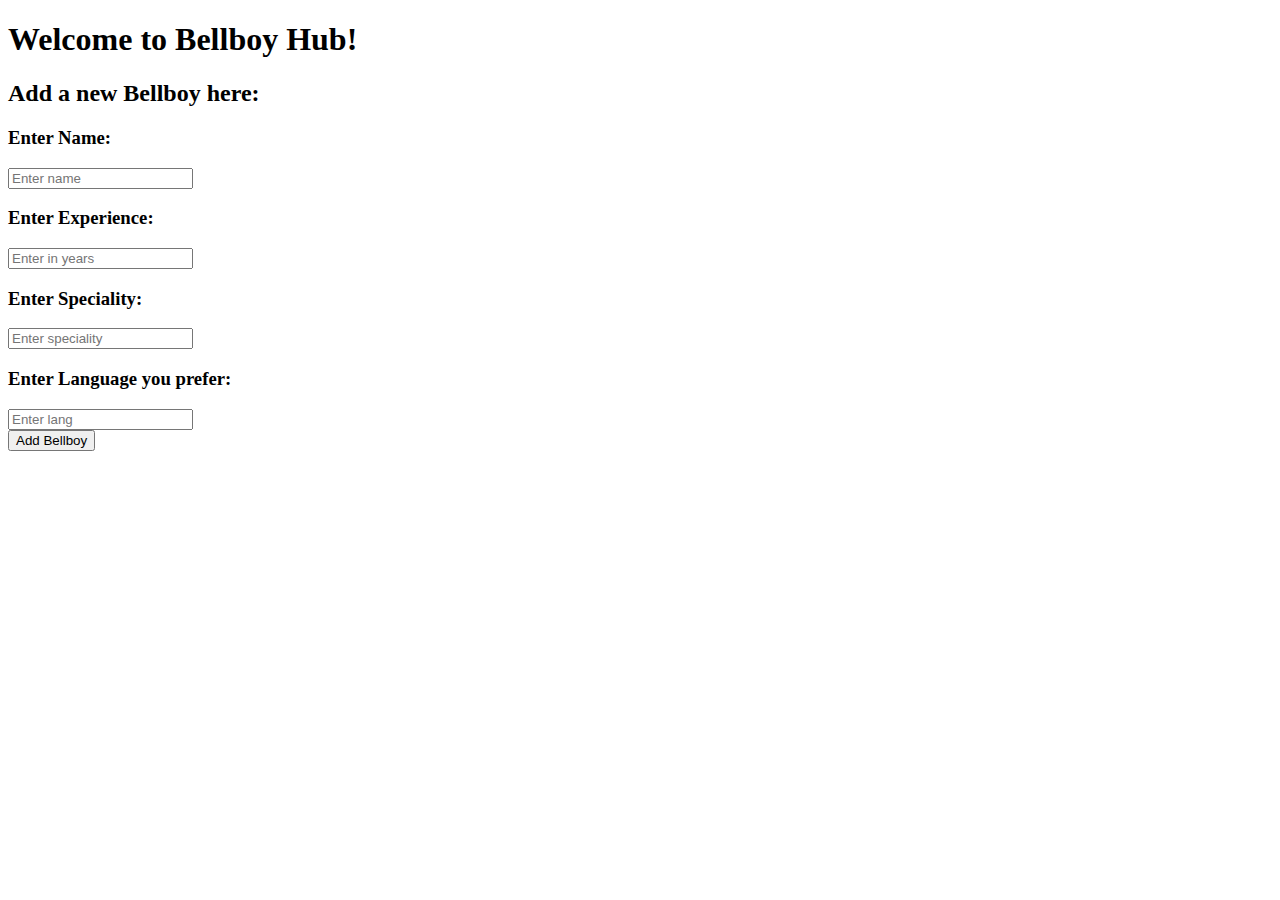
==== extraProject/index.html @ 4873a117 "Added base files and implemented add function" ====
<!DOCTYPE html>
<html lang="en">
<head>
    <meta charset="UTF-8">
    <meta http-equiv="X-UA-Compatible" content="IE=edge">
    <meta name="viewport" content="width=device-width, initial-scale=1.0">
    <link rel="stylesheet" href="index.css">
  
    <title>Bellboy Hub</title>
</head>
<body>
    <h1>Welcome to Bellboy Hub!</h1>
    <div id="new-bellboy">
       <h2>Add a new Bellboy here:</h2> 
       <div id="add-bellboy">
        <h3>Enter Name:</h3>
        <input type="text" id="name" placeholder="Enter name"><br>
        <h3>Enter Experience:</h3>
        <input type="text" id="exp" placeholder="Enter in years"> 
        <br>
        <h3>Enter Speciality:</h3>
        <input type="text" id="special" placeholder="Enter speciality"> 
        <br>
        <h3>Enter Language you prefer:</h3>
        <input type="text" id="lang" placeholder="Enter lang"> 
        <br>
        <button id="add-btn">Add Bellboy</button>

       </div>
       

    </div>
    <script src="index.js"></script>
</body>
</html>
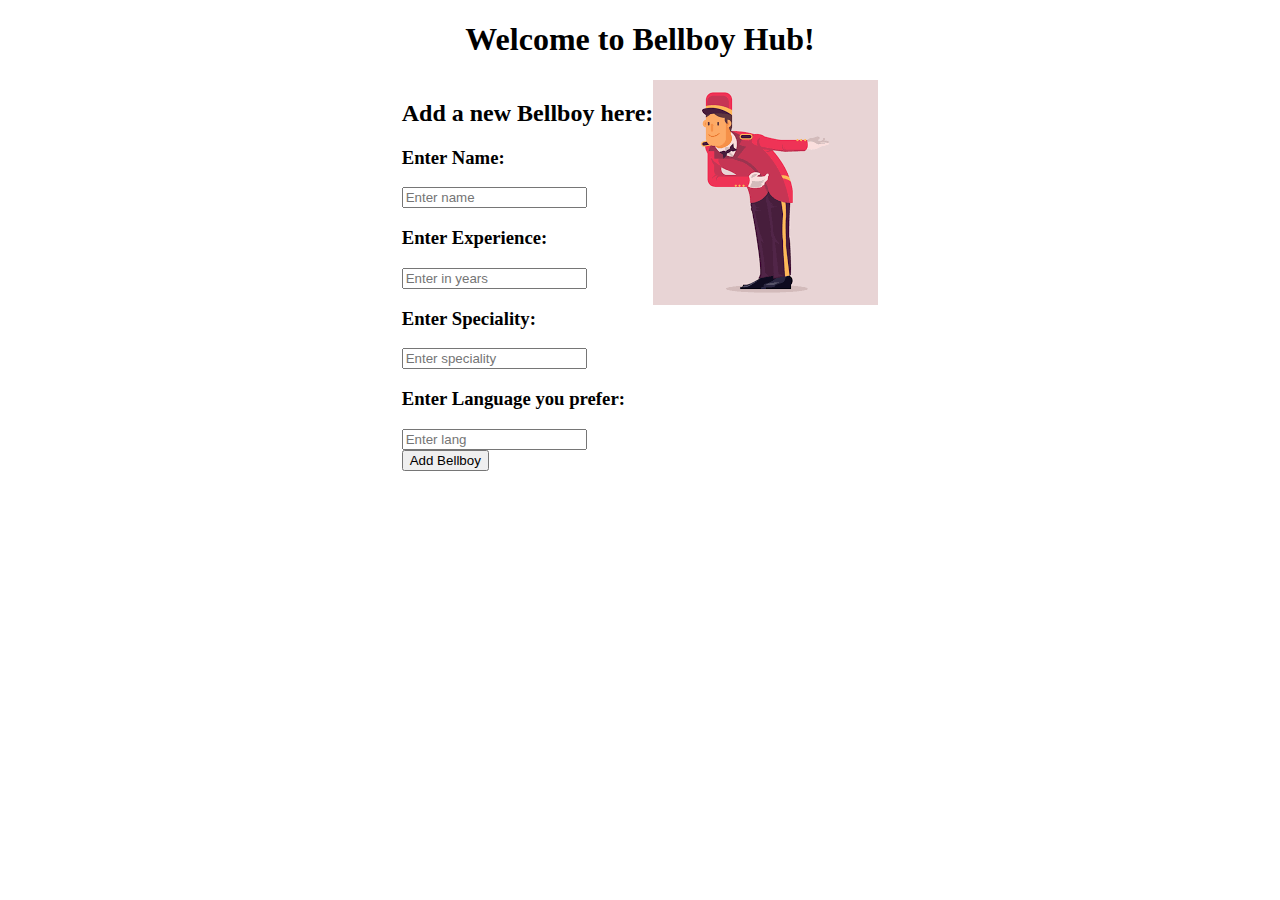
==== commit 6d6d0229: "Added images folder" ====
--- a/extraProject/index.html
+++ b/extraProject/index.html
@@ -10,6 +10,7 @@
 </head>
 <body>
     <h1>Welcome to Bellboy Hub!</h1>
+   <div id="container">
     <div id="new-bellboy">
        <h2>Add a new Bellboy here:</h2> 
        <div id="add-bellboy">
@@ -30,6 +31,11 @@
        
 
     </div>
+    <div id="display-bellboy">
+     <img src="images/images.png" alt="new-bellboy">
+     <p id="details"></p>
+    </div>
+</div>
     <script src="index.js"></script>
 </body>
 </html>--- a/extraProject/index.css
+++ b/extraProject/index.css
@@ -0,0 +1,8 @@
+#container{
+    display: flex;
+    box-sizing: border-box;
+    justify-content: center;
+}
+h1{
+   text-align: center;
+}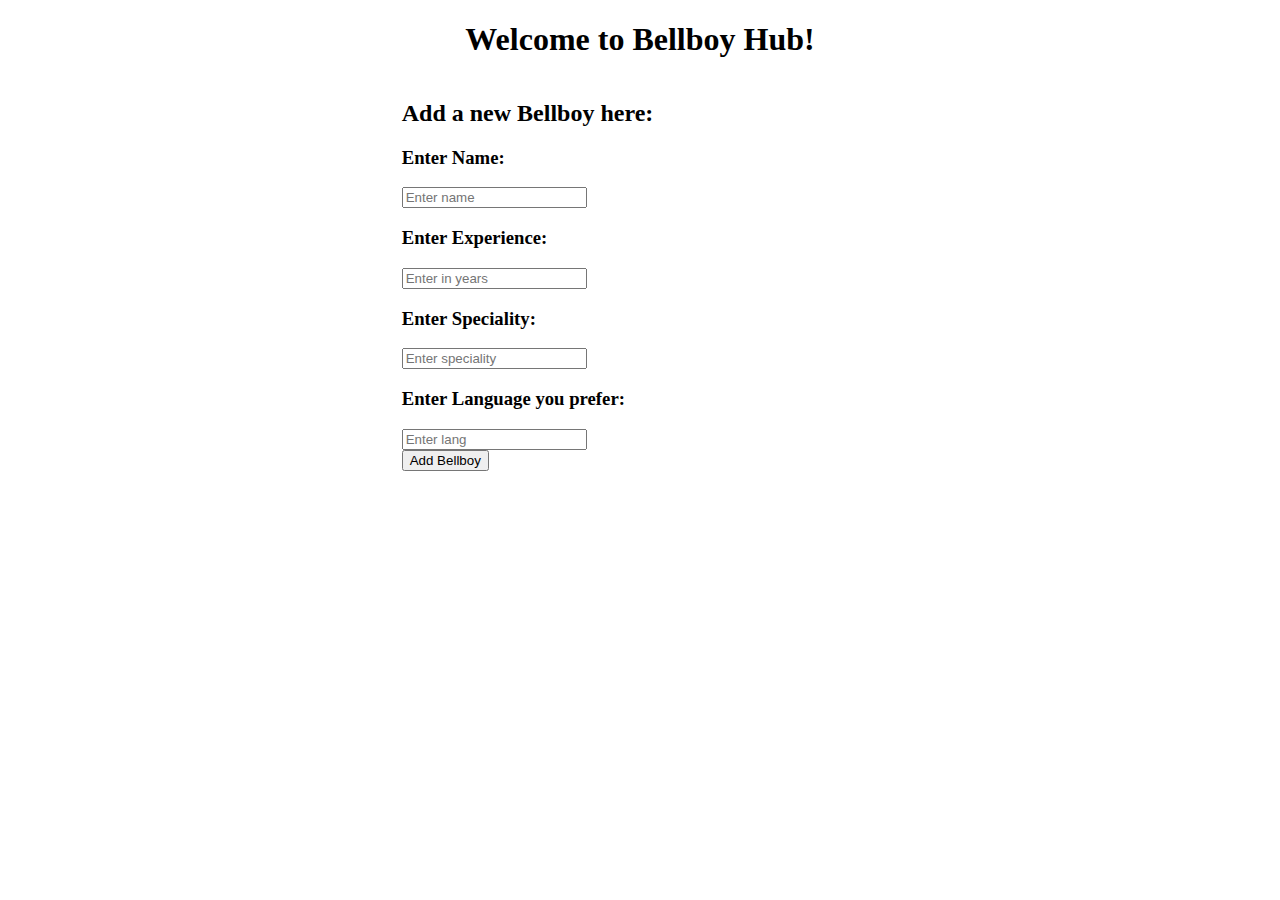
==== commit c0fb8810: "added working display function" ====
--- a/extraProject/index.html
+++ b/extraProject/index.html
@@ -31,8 +31,8 @@
        
 
     </div>
-    <div id="display-bellboy">
-     <img src="images/images.png" alt="new-bellboy">
+    <div id="display-bellboy" class="display">
+     <img src="images/images.png" alt="new-bellboy" >
      <p id="details"></p>
     </div>
 </div>
--- a/extraProject/index.css
+++ b/extraProject/index.css
@@ -5,4 +5,7 @@
 }
 h1{
    text-align: center;
+}
+.display{
+    visibility: hidden;
 }